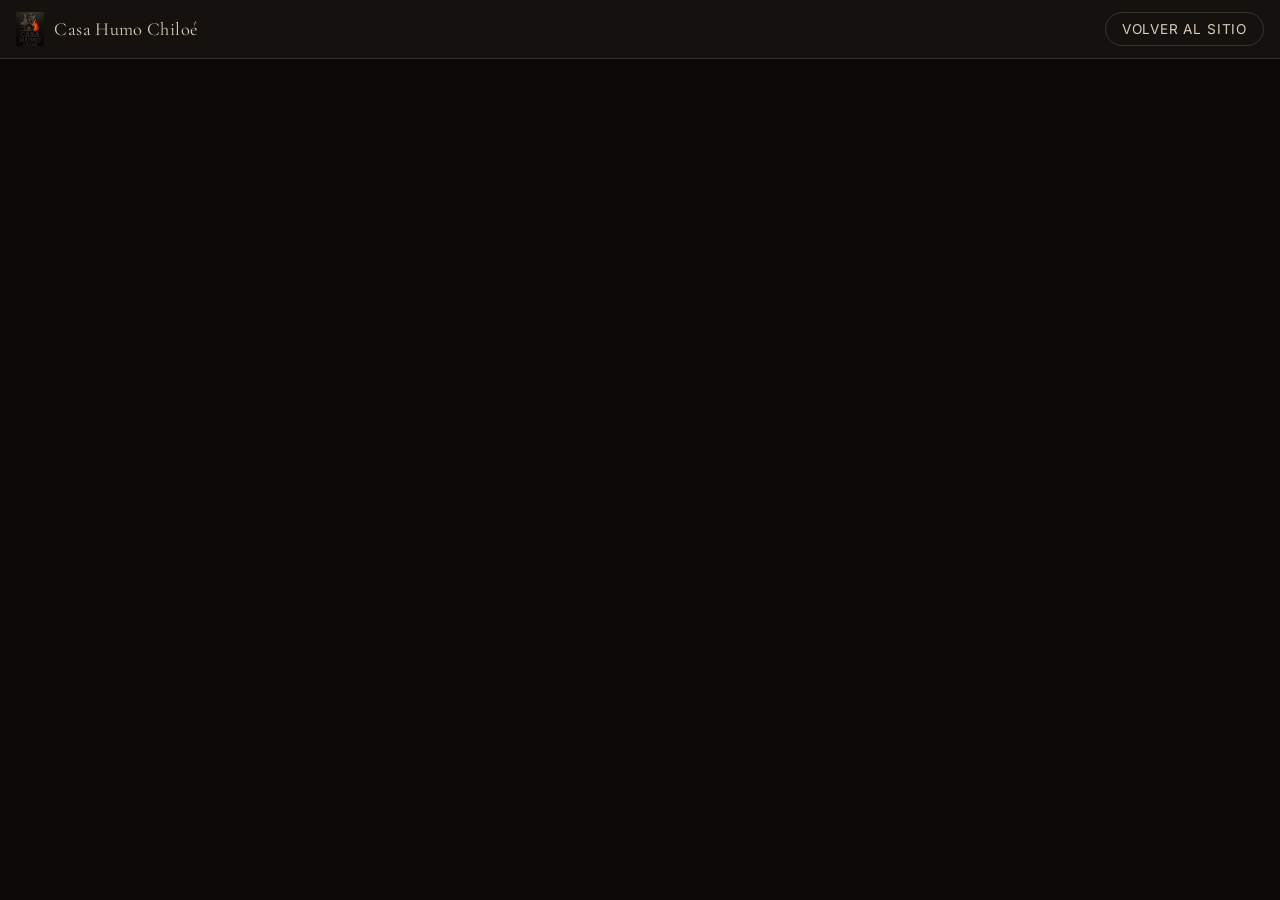
==== reservar/index.html @ 6e778ec0 "Agregar pagina de reservas" ====
<!DOCTYPE html>
<html lang="es">
<head>
<meta charset="utf-8">
<meta name="viewport" content="width=device-width, initial-scale=1">
<title>Reservar · Casa Humo Chiloé</title>
<meta name="description" content="Reserva tu mesa en Casa Humo Chiloé. Solo 8 mesas por servicio, junto a la laguna Pastahue, Castro.">
<link rel="canonical" href="https://casahumochiloe.cl/reservar/">
<meta name="robots" content="index,follow">
<link rel="icon" type="image/png" href="../assets/img/favicon.png?v=20260721">
<link rel="apple-touch-icon" href="../assets/img/apple-touch-icon.png?v=20260721">
<meta property="og:title" content="Reservar · Casa Humo Chiloé">
<meta property="og:description" content="Solo 8 mesas por servicio. Reserva tu lugar junto al fuego.">
<meta property="og:image" content="https://casahumochiloe.cl/assets/img/og-image.jpg">
<meta property="og:url" content="https://casahumochiloe.cl/reservar/">
<meta property="og:type" content="website">
<link rel="preconnect" href="https://fonts.googleapis.com">
<link rel="preconnect" href="https://fonts.gstatic.com" crossorigin>
<link href="https://fonts.googleapis.com/css2?family=Cormorant+Garamond:wght@400;600&family=Inter:wght@400;500;600&display=swap" rel="stylesheet">
<style>
  :root{ --ink:#0b0907; --ash:#15110e; --bone:#d8cdba; --ember:#c1440e; --line:rgba(216,205,186,.18); }
  *{ box-sizing:border-box; }
  html,body{ height:100%; }
  body{ margin:0; background:var(--ink); color:var(--bone);
        font-family:Inter,-apple-system,BlinkMacSystemFont,"Segoe UI",sans-serif;
        display:flex; flex-direction:column; }
  .bar{ display:flex; align-items:center; justify-content:space-between; gap:12px;
        padding:12px 16px; padding-top:calc(12px + env(safe-area-inset-top,0px));
        background:var(--ash); border-bottom:1px solid var(--line); flex:0 0 auto; }
  .brand{ display:flex; align-items:center; gap:10px; color:var(--bone); text-decoration:none; }
  .brand img{ height:34px; width:auto; display:block; }
  .brand span{ font-family:"Cormorant Garamond",Georgia,serif; font-size:1.15rem; letter-spacing:.02em; }
  .back{ color:var(--bone); text-decoration:none; font-size:.85rem; letter-spacing:.06em;
         text-transform:uppercase; border:1px solid var(--line); border-radius:999px;
         padding:8px 16px; white-space:nowrap; transition:border-color .2s,color .2s; }
  .back:hover,.back:focus-visible{ border-color:var(--ember); color:#fff; }
  a:focus-visible{ outline:2px solid var(--ember); outline-offset:3px; }
  .frame-wrap{ flex:1 1 auto; min-height:0; position:relative; }
  iframe{ position:absolute; inset:0; width:100%; height:100%; border:0; display:block; }
  .noframe{ padding:24px 16px; text-align:center; font-size:.9rem; }
  .noframe a{ color:var(--ember); }
  @media (max-width:420px){ .brand span{ display:none; } .back{ padding:8px 12px; font-size:.78rem; } }
</style>
</head>
<body>
  <div class="bar">
    <a class="brand" href="../index.html">
      <img src="../assets/img/logo.webp" alt="Casa Humo Chiloé" width="34" height="34">
      <span>Casa Humo Chiloé</span>
    </a>
    <a class="back" href="../index.html">Volver al sitio</a>
  </div>
  <div class="frame-wrap">
    <iframe src="https://script.google.com/macros/s/AKfycbxfyXHNaGl8e5pW71JRiO-z7sEqW3CfVbxzVckvH-xO8jqyY6tiCaftxIrY5ZErXjqlZg/exec"
            title="Sistema de reservas de Casa Humo Chiloé"
            loading="eager"
            referrerpolicy="no-referrer-when-downgrade"></iframe>
  </div>
  <noscript class="noframe">
    Para reservar necesitas JavaScript activado.
    <a href="https://script.google.com/macros/s/AKfycbxfyXHNaGl8e5pW71JRiO-z7sEqW3CfVbxzVckvH-xO8jqyY6tiCaftxIrY5ZErXjqlZg/exec">Abrir el formulario de reservas</a>.
  </noscript>
</body>
</html>
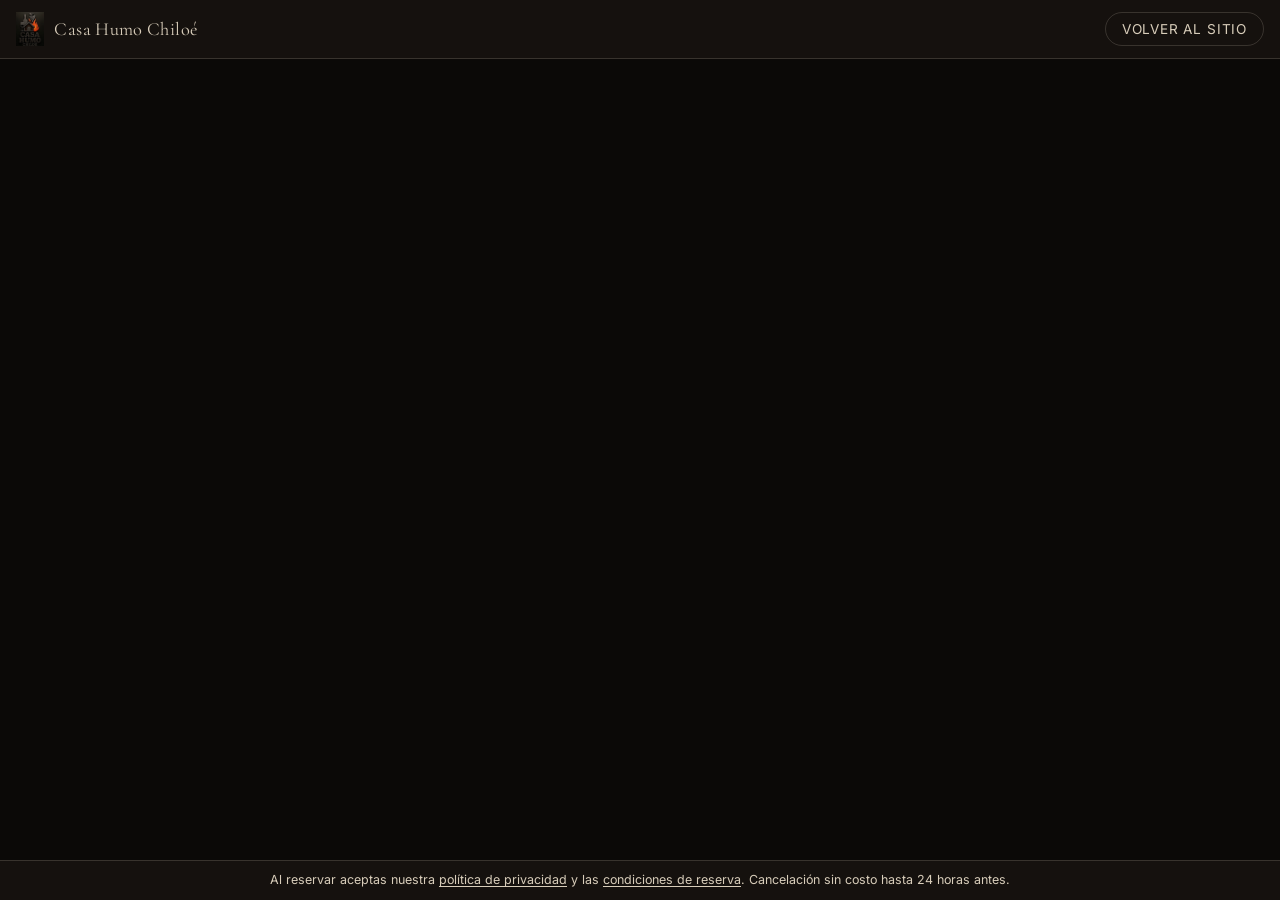
==== commit 072b746c: "Aviso de privacidad en la pagina de reservas" ====
--- a/reservar/index.html
+++ b/reservar/index.html
@@ -39,6 +39,10 @@
   iframe{ position:absolute; inset:0; width:100%; height:100%; border:0; display:block; }
   .noframe{ padding:24px 16px; text-align:center; font-size:.9rem; }
   .noframe a{ color:var(--ember); }
+  .legal{ flex:0 0 auto; margin:0; padding:10px 16px; padding-bottom:calc(10px + env(safe-area-inset-bottom,0px));
+          background:var(--ash); border-top:1px solid var(--line); font-size:.78rem; line-height:1.5; text-align:center; color:var(--bone); }
+  .legal a{ color:var(--bone); text-decoration:underline; text-underline-offset:2px; }
+  .legal a:hover{ color:#fff; }
   @media (max-width:420px){ .brand span{ display:none; } .back{ padding:8px 12px; font-size:.78rem; } }
 </style>
 </head>
@@ -56,6 +60,7 @@
             loading="eager"
             referrerpolicy="no-referrer-when-downgrade"></iframe>
   </div>
+  <p class="legal">Al reservar aceptas nuestra <a href="../legal.html#privacidad" target="_blank" rel="noopener">política de privacidad</a> y las <a href="../legal.html#terminos" target="_blank" rel="noopener">condiciones de reserva</a>. Cancelación sin costo hasta 24 horas antes.</p>
   <noscript class="noframe">
     Para reservar necesitas JavaScript activado.
     <a href="https://script.google.com/macros/s/AKfycbxfyXHNaGl8e5pW71JRiO-z7sEqW3CfVbxzVckvH-xO8jqyY6tiCaftxIrY5ZErXjqlZg/exec">Abrir el formulario de reservas</a>.
